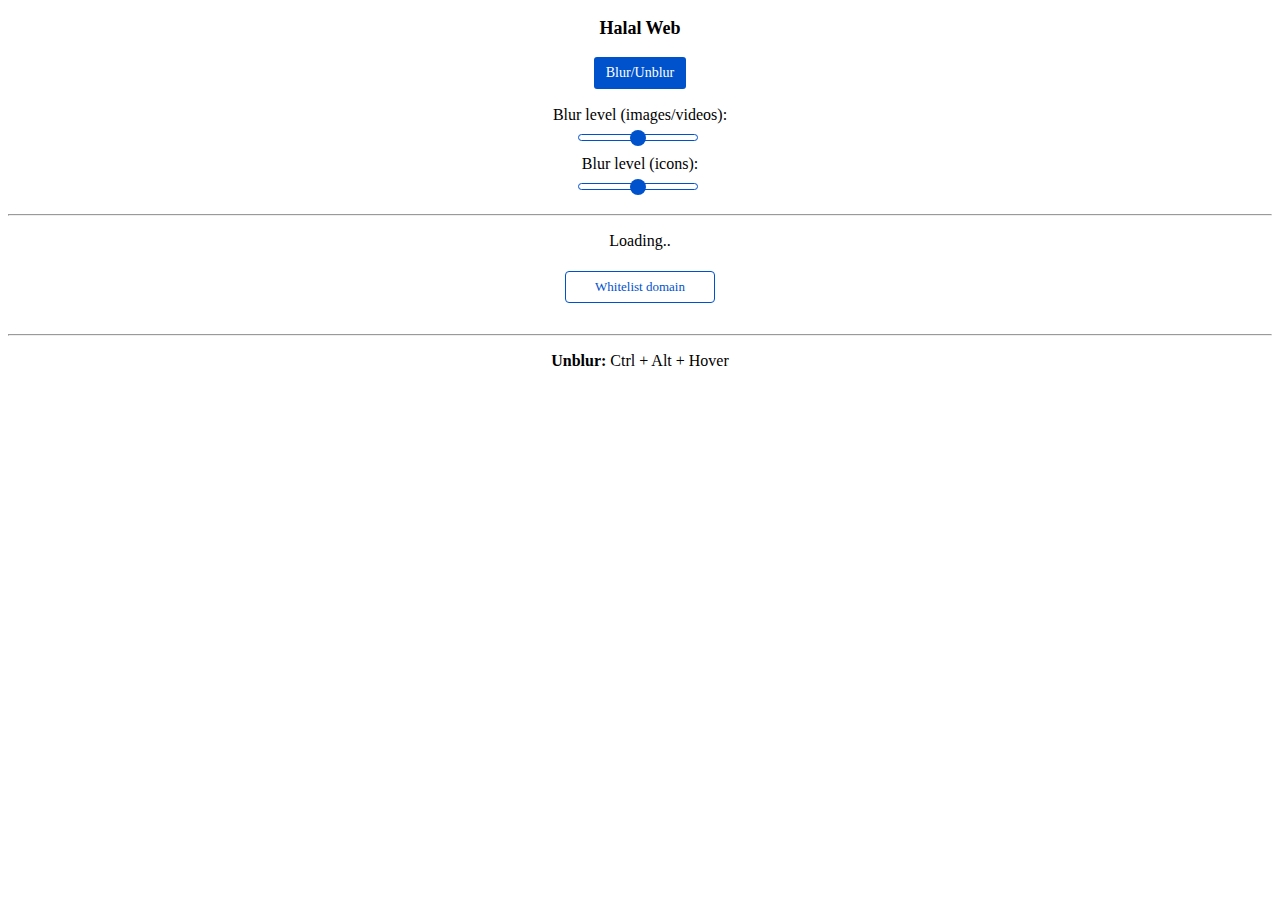
==== src/popup.html @ 9dbeec40 "Add files via upload" ====
<!DOCTYPE html>
<html>
  <head>
    <title>Halal Web</title>
    <link rel="stylesheet" href="popup.css">
    <script src="helper.js"></script>

  </head>
  <body>
    <p id="extension-title">Halal Web</p>
    <div class="main-buttons">
      <button id="blur-button">Blur/Unblur</button>
      <div class="blur-sliders">
        <p class="blur-labels">Blur level (images/videos):</p>
        <input class="slider" type="range" id="blur-level-elements" name="blur-level-elements" min="0" max="100"/>
        <!-- <span id="element-blur-amt">5px</span>
         -->
        <output name="elementBlurAmt" id="elementBlurAmt" for="blur-level-elements"></output>
        <p class="blur-labels">Blur level (icons):</p>
        <input class="slider" type="range" id="blur-level-icons" name="blur-level-icons" min="0" max="100"/>
        <!-- <span id="icon-blur-amt"></span> -->
        <output name="iconBlurAmt" id="iconBlurAmt" for="blur-level-icons"></output>

      </div>

      <!-- <input type="checkbox" id="extra-safe" name="extra-safe" value="extraSafe">
      <label for="extra-safe">Extra Safe Mode</label> -->
    </div>
    <!-- <div class="media-options">
      <p id="advanced-options">Advanced options:</p>
      <input type="checkbox" id="images-checkbox" name="images-checkbox" value="imagesCheckbox">
      <label for="extra-safe">Images</label>
      <input type="checkbox" id="videos-checkbox" name="videos-checkbox" value="videosCheckbox">
      <label for="extra-safe">Videos</label>
      <input type="checkbox" id="icons-checkbox" name="icons-checkbox" value="iconsCheckbox">
      <label for="extra-safe">Icons</label>
      <input type="checkbox" id="iframe-checkbox" name="iframe-checkbox" value="iframeCheckbox">
      <label for="extra-safe">Iframes</label>
      <input type="checkbox" id="text-checkbox" name="text-checkbox" value="textCheckbox">
      <label for="extra-safe">Text</label>
    </div> -->
    <hr>
    </div>
    <div class="website-settings">
      <p id="domain">Loading..</p>
      <div class="website-settings-btns">
        <button id="whitelist-domain-btn">Whitelist domain</button>
        <button id="dangerlist-domain-btn">Remove domain from whitelist</button>
        <!-- <button id="whitelist-path-btn">Whitelist path</button> -->
      </div>
      <br><hr>
      <p><span style="font-weight: bold;">Unblur:</span> Ctrl + Alt + Hover</p>

    </div>


    <script src="popup.js"></script>

  </body>
</html>
---- src/popup.css ----
html {
  min-width: 200px;
  width: auto;
  height: auto;
}

p {
  color: black;
  font-family: Allan, cursive;
  text-align: center;
}

#domain {
  font-size: medium;
}

#extension-title {
  font-weight: bold;
  font-size: large;
}

.main-buttons {
  text-align: center;
}

.website-settings {
  text-align:center;
  width: 100%;
}
button {
  font-family: Allan, cursive;
  display: inline-block;
  outline: none;
  border-width: 0px;
  border-radius: 3px;
  box-sizing: border-box;
  font-size: inherit;
  font-weight: 500;
  max-width: 100%;
  text-align: center;
  text-decoration: none;
  transition: background 0.1s ease-out 0s, box-shadow 0.15s cubic-bezier(0.47, 0.03, 0.49, 1.38) 0s;
  background: #0052CC;
  cursor: pointer;
  height: 32px;
  line-height: 32px;
  padding: 0px 12px;
  vertical-align: middle;
  width: auto;
  font-size: 14px;
  color: rgb(255, 255, 255);
  }

  button:hover {
    background: #0065FF;
    text-decoration: inherit;
    transition-duration: 0s, 0.15s;
    color: rgb(255, 255, 255);
  }

  #whitelist-domain-btn, #whitelist-path-btn, #dangerlist-domain-btn {
    display: inline-block;
    outline: none;
    cursor: pointer;
    padding: 0 10px;
    margin: 5px;
    background-color: #fff;
    border-radius: 0.25rem;
    border: 1px solid #0052CC;
    color: rgb(0, 82, 204);;
    font-size: 13px;
    line-height: 30px;
    font-weight: 400;
    text-align: center;
    width: 150px;
  }

  #whitelist-domain-btn:hover, #whitelist-path-btn:hover, #dangerlist-domain-btn:hover {
    background-color: #f4f6f9; 
}
#dangerlist-domain-btn {
  display: none;
  font-size: xx-small;
}

.website-settings-btns {
  width: 100%;
}
  
#blur-button{
  margin-bottom: 12px;

}

.blur-sliders {
  text-align: center;
  margin-bottom: 15px;
  /* height: 8px; */
}

.blur-labels {
  /* margin: 5px 0px; */
  margin-top: 5px;
  margin-bottom: 0px;
  margin-right: 0px;
  margin-left: 0px;
}

#element-blur-amt, #icon-blur-amt {
  color: black;
  font-family: Allan, cursive;
  font-size: xx-small;
}

input,output {
  display: inline-block;
  vertical-align: middle;
  color: black;
  font-family: Allan, cursive;
  font-size: xx-small;
}
input[type=range] {
  height: 22px;
  -webkit-appearance: none;
  width: 120px;
}
input[type=range]:focus {
  outline: none;
}
input[type=range]::-webkit-slider-runnable-track {
  width: 120px;
  height: 7px;
  cursor: pointer;
  animate: 0.2s;
  box-shadow: 0px 0px 0px #0052CC;
  background: #FFFFFF;
  border-radius: 7px;
  border: 1px solid #0052CC;
}
input[type=range]::-webkit-slider-thumb {
  box-shadow: 0px 0px 0px #0052CC;
  border: 0px solid #0052CC;
  height: 16px;
  width: 16px;
  border-radius: 25px;
  background: #0052CC;
  cursor: pointer;
  -webkit-appearance: none;
  margin-top: -5px;
}
input[type=range]:active::-webkit-slider-thumb {
  box-shadow: 0px 0px 0px #0065FF;
  border: 0px solid #0065FF;
  background: #0065FF;
}

input[type=range]:focus::-webkit-slider-runnable-track {
  background: #FFFFFF;
}

input[type=range]:active::-webkit-slider-runnable-track {
  background: #FFFFFF;
  box-shadow: 0px 0px 0px #0065FF;
  border: 1px solid #0065FF;
}

input[type=range]::-moz-range-track {
  width: 120px;
  height: 7px;
  cursor: pointer;
  animate: 0.2s;
  box-shadow: 0px 0px 0px #0052CC;
  background: #FFFFFF;
  border-radius: 7px;
  border: 1px solid #0052CC;
}
input[type=range]::-moz-range-thumb {
  box-shadow: 0px 0px 0px #0052CC;
  border: 0px solid #0052CC;
  height: 16px;
  width: 16px;
  border-radius: 25px;
  background: #0052CC;
  cursor: pointer;
}

input[type=range]:active::-moz-range-thumb {
  box-shadow: 0px 0px 0px #0065FF;
  border: 0px solid #0065FF;
  background: #0065FF;
}

input[type=range]::-ms-track {
  width: 120px;
  height: 7px;
  cursor: pointer;
  animate: 0.2s;
  background: transparent;
  border-color: transparent;
  color: transparent;
}
input[type=range]::-ms-fill-lower {
  background: #FFFFFF;
  border: 1px solid #0052CC;
  border-radius: 14px;
  box-shadow: 0px 0px 0px #0052CC;
}
input[type=range]::-ms-fill-upper {
  background: #FFFFFF;
  border: 1px solid #0052CC;
  border-radius: 14px;
  box-shadow: 0px 0px 0px #0052CC;
}
input[type=range]::-ms-thumb {
  margin-top: 1px;
  box-shadow: 0px 0px 0px #0052CC;
  border: 0px solid #0052CC;
  height: 16px;
  width: 16px;
  border-radius: 25px;
  background: #0052CC;
  cursor: pointer;
}

input[type=range]::-ms-thumb {
  box-shadow: 0px 0px 0px #0065FF;
  border: 0px solid #0065FF;
  background: #0065FF;
}

input[type=range]:focus::-ms-fill-lower {
  background: #FFFFFF;
}

input[type=range]:active::-ms-fill-lower {
  background: #FFFFFF;
  box-shadow: 0px 0px 0px #0065FF;
  border: 1px solid #0065FF;
}

input[type=range]:focus::-ms-fill-upper {
  background: #FFFFFF;
}

input[type=range]:active::-ms-fill-upper {
  background: #FFFFFF;
  box-shadow: 0px 0px 0px #0065FF;
  border: 1px solid #0065FF;
}
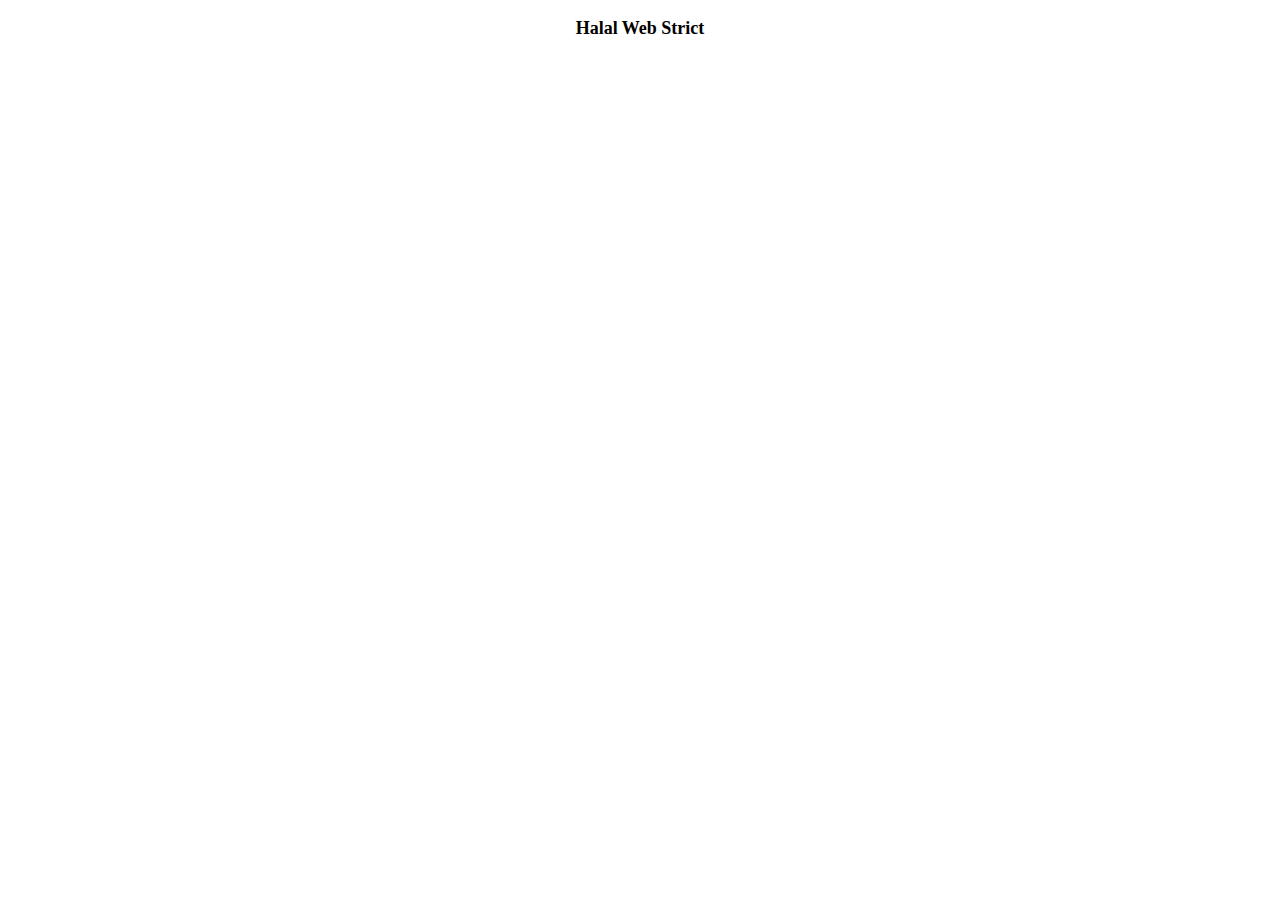
==== commit 58906a04: "issa version" ====
--- a/src/popup.html
+++ b/src/popup.html
@@ -7,21 +7,21 @@
 
   </head>
   <body>
-    <p id="extension-title">Halal Web</p>
+    <p id="extension-title">Halal Web Strict</p>
     <div class="main-buttons">
-      <button id="blur-button">Blur/Unblur</button>
-      <div class="blur-sliders">
+      <!-- <button id="blur-button">Blur/Unblur</button> -->
+      <!-- <div class="blur-sliders">
         <p class="blur-labels">Blur level (images/videos):</p>
         <input class="slider" type="range" id="blur-level-elements" name="blur-level-elements" min="0" max="100"/>
-        <!-- <span id="element-blur-amt">5px</span>
-         -->
+        <span id="element-blur-amt">5px</span>
+        
         <output name="elementBlurAmt" id="elementBlurAmt" for="blur-level-elements"></output>
         <p class="blur-labels">Blur level (icons):</p>
         <input class="slider" type="range" id="blur-level-icons" name="blur-level-icons" min="0" max="100"/>
-        <!-- <span id="icon-blur-amt"></span> -->
+        <span id="icon-blur-amt"></span>
         <output name="iconBlurAmt" id="iconBlurAmt" for="blur-level-icons"></output>
 
-      </div>
+      </div> -->
 
       <!-- <input type="checkbox" id="extra-safe" name="extra-safe" value="extraSafe">
       <label for="extra-safe">Extra Safe Mode</label> -->
@@ -39,19 +39,19 @@
       <input type="checkbox" id="text-checkbox" name="text-checkbox" value="textCheckbox">
       <label for="extra-safe">Text</label>
     </div> -->
-    <hr>
+    <!-- <hr> -->
     </div>
-    <div class="website-settings">
+    <!-- <div class="website-settings">
       <p id="domain">Loading..</p>
       <div class="website-settings-btns">
         <button id="whitelist-domain-btn">Whitelist domain</button>
         <button id="dangerlist-domain-btn">Remove domain from whitelist</button>
-        <!-- <button id="whitelist-path-btn">Whitelist path</button> -->
+        <button id="whitelist-path-btn">Whitelist path</button>
       </div>
       <br><hr>
       <p><span style="font-weight: bold;">Unblur:</span> Ctrl + Alt + Hover</p>
 
-    </div>
+    </div> -->
 
 
     <script src="popup.js"></script>
--- a/src/popup.css
+++ b/src/popup.css
@@ -40,7 +40,7 @@
   text-align: center;
   text-decoration: none;
   transition: background 0.1s ease-out 0s, box-shadow 0.15s cubic-bezier(0.47, 0.03, 0.49, 1.38) 0s;
-  background: #0052CC;
+  background: Black;
   cursor: pointer;
   height: 32px;
   line-height: 32px;
@@ -52,7 +52,7 @@
   }
 
   button:hover {
-    background: #0065FF;
+    background: #505050;
     text-decoration: inherit;
     transition-duration: 0s, 0.15s;
     color: rgb(255, 255, 255);
@@ -66,8 +66,8 @@
     margin: 5px;
     background-color: #fff;
     border-radius: 0.25rem;
-    border: 1px solid #0052CC;
-    color: rgb(0, 82, 204);;
+    border: 1px solid black;
+    color: black;
     font-size: 13px;
     line-height: 30px;
     font-weight: 400;
@@ -132,26 +132,26 @@
   height: 7px;
   cursor: pointer;
   animate: 0.2s;
-  box-shadow: 0px 0px 0px #0052CC;
+  box-shadow: 0px 0px 0px black;
   background: #FFFFFF;
   border-radius: 7px;
-  border: 1px solid #0052CC;
+  border: 1px solid black;
 }
 input[type=range]::-webkit-slider-thumb {
-  box-shadow: 0px 0px 0px #0052CC;
-  border: 0px solid #0052CC;
+  box-shadow: 0px 0px 0px black;
+  border: 0px solid black;
   height: 16px;
   width: 16px;
   border-radius: 25px;
-  background: #0052CC;
+  background: black;
   cursor: pointer;
   -webkit-appearance: none;
   margin-top: -5px;
 }
 input[type=range]:active::-webkit-slider-thumb {
-  box-shadow: 0px 0px 0px #0065FF;
-  border: 0px solid #0065FF;
-  background: #0065FF;
+  box-shadow: 0px 0px 0px #505050;
+  border: 0px solid #505050;
+  background: #505050;
 }
 
 input[type=range]:focus::-webkit-slider-runnable-track {
@@ -160,8 +160,8 @@
 
 input[type=range]:active::-webkit-slider-runnable-track {
   background: #FFFFFF;
-  box-shadow: 0px 0px 0px #0065FF;
-  border: 1px solid #0065FF;
+  box-shadow: 0px 0px 0px #505050;
+  border: 1px solid #505050;
 }
 
 input[type=range]::-moz-range-track {
@@ -169,25 +169,25 @@
   height: 7px;
   cursor: pointer;
   animate: 0.2s;
-  box-shadow: 0px 0px 0px #0052CC;
+  box-shadow: 0px 0px 0px black;
   background: #FFFFFF;
   border-radius: 7px;
-  border: 1px solid #0052CC;
+  border: 1px solid black;
 }
 input[type=range]::-moz-range-thumb {
-  box-shadow: 0px 0px 0px #0052CC;
-  border: 0px solid #0052CC;
+  box-shadow: 0px 0px 0px black;
+  border: 0px solid black;
   height: 16px;
   width: 16px;
   border-radius: 25px;
-  background: #0052CC;
+  background: black;
   cursor: pointer;
 }
 
 input[type=range]:active::-moz-range-thumb {
-  box-shadow: 0px 0px 0px #0065FF;
-  border: 0px solid #0065FF;
-  background: #0065FF;
+  box-shadow: 0px 0px 0px #505050;
+  border: 0px solid #505050;
+  background: #505050;
 }
 
 input[type=range]::-ms-track {
